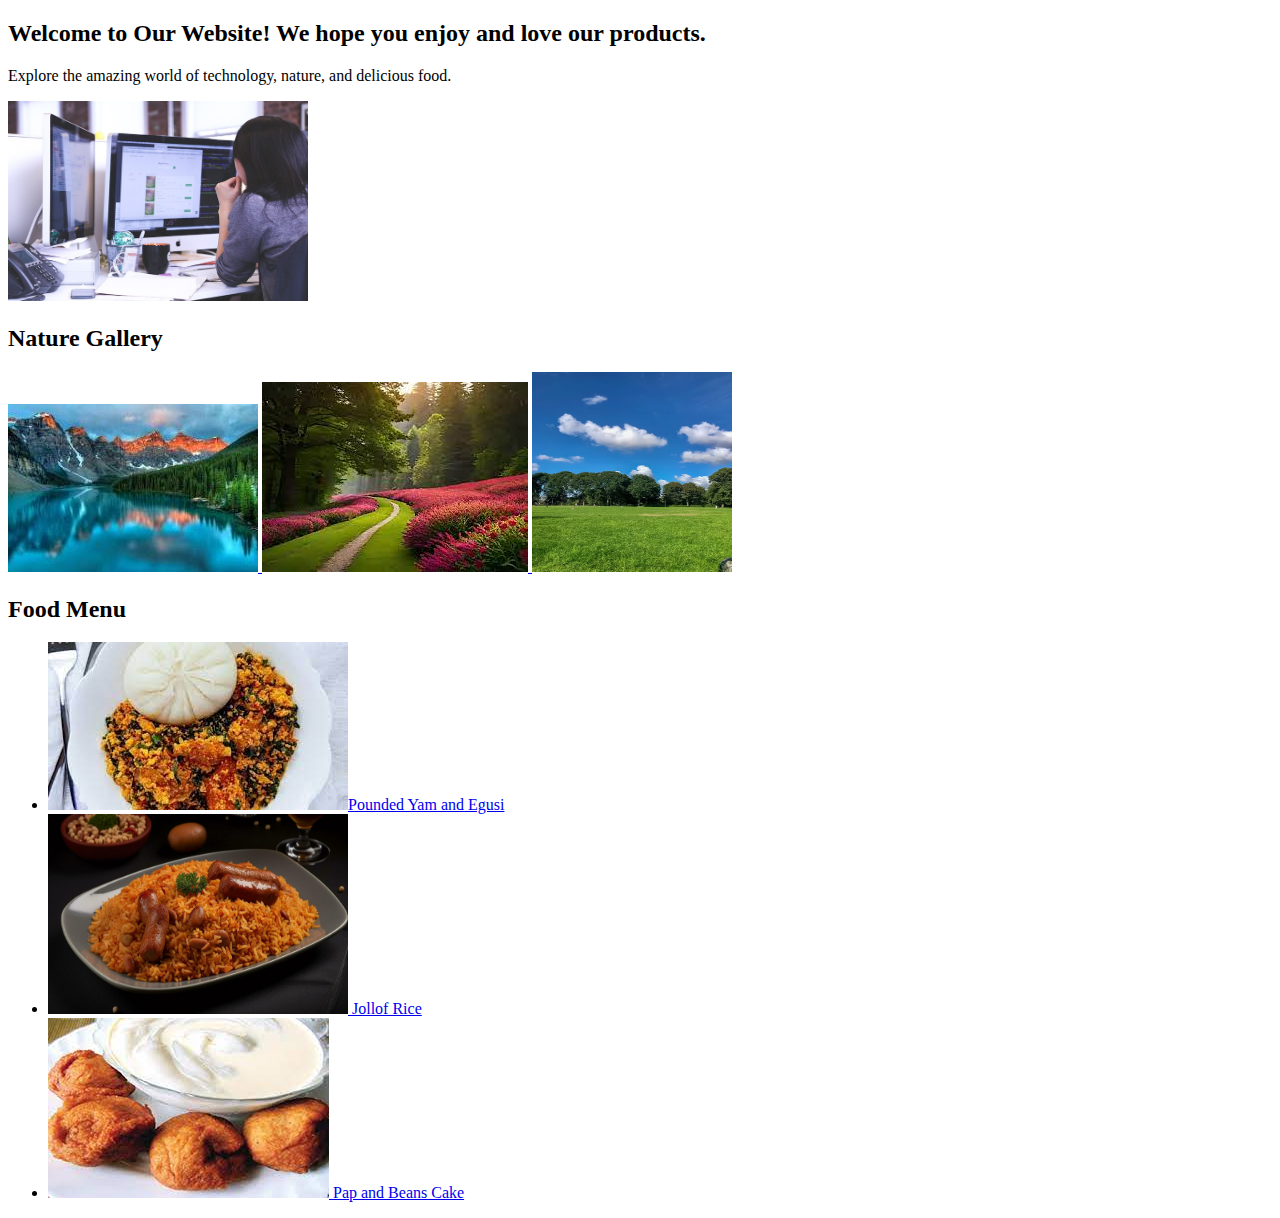
==== assinment 2/image.html @ 99d3f09f "first commit" ====
<!DOCTYPE html>
<html lang="en">

<head>
    <meta charset="UTF-8">
    <meta name="viewport" content="width=device-width, initial-scale=1.0">
    <title>Image Links Webpage</title>
</head>

<body>

    <section id="home">
        <h2>Welcome to Our Website! We hope you enjoy and love our products.</h2>
        <p>Explore the amazing world of technology, nature, and delicious food.</p>
        <a href="" target="_blank">
            <img src="images/technology-img-.jpg" alt="Technology Image" width="300" height="200">
        </a>
    </section>

    <section id="gallery">
        <h2>Nature Gallery</h2>
        <a href="#" target="_blank">
            <img src="images/nature1.jpeg" alt="Nature Image 1">
        </a>
        <a href="#" target="_blank">
            <img src="images/nature.jpeg" alt="Nature Image 2">
        </a>
        <a href="#" target="_blank">
            <img src="images/nature3.jpg" alt="Nature Image 3"  width="200" height="200">
        </a>
    </section>

    <section id="menu">
        <h2>Food Menu</h2>
        <ul>
            <li>
                <a href="https://www.example.com/food1" target="_blank">
                    <img src="images/pounded yam.jpeg" alt="Food Image 1">Pounded Yam and Egusi
                </a>
            </li>
            <li>
                <a href="https://www.example.com/food2" target="_blank">
                    <img src="images/Jollof rice.jpg" alt="Food Image 2"  width="300" height="200"> Jollof Rice
                </a>
            </li>
            <li>
                <a href="https://www.example.com/food3" target="_blank">
                    <img src="images/pap and akara.jpeg" alt="Food Image 3"> Pap and Beans Cake
                </a>
            </li>
        </ul>
    </section>

</body>

</html>
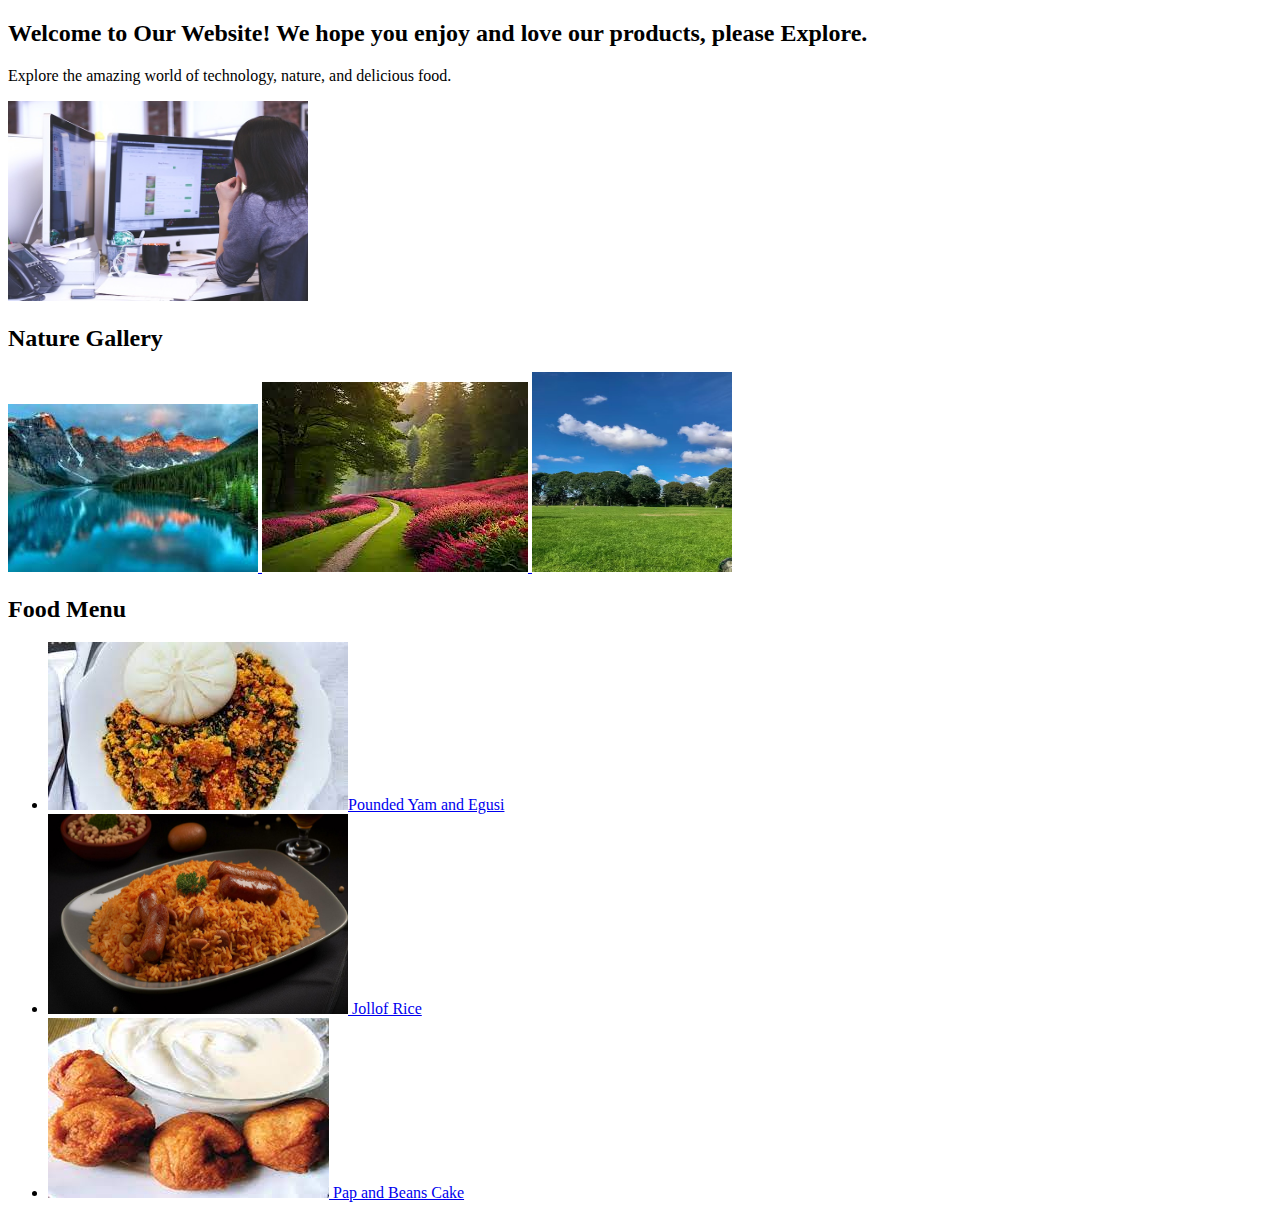
==== commit 08fbdb61: "first-commit" ====
--- a/assinment 2/image.html
+++ b/assinment 2/image.html
@@ -10,9 +10,9 @@
 <body>
 
     <section id="home">
-        <h2>Welcome to Our Website! We hope you enjoy and love our products.</h2>
+        <h2>Welcome to Our Website! We hope you enjoy and love our products, please Explore.</h2>
         <p>Explore the amazing world of technology, nature, and delicious food.</p>
-        <a href="" target="_blank">
+        <a href="/home" target="_blank">
             <img src="images/technology-img-.jpg" alt="Technology Image" width="300" height="200">
         </a>
     </section>
